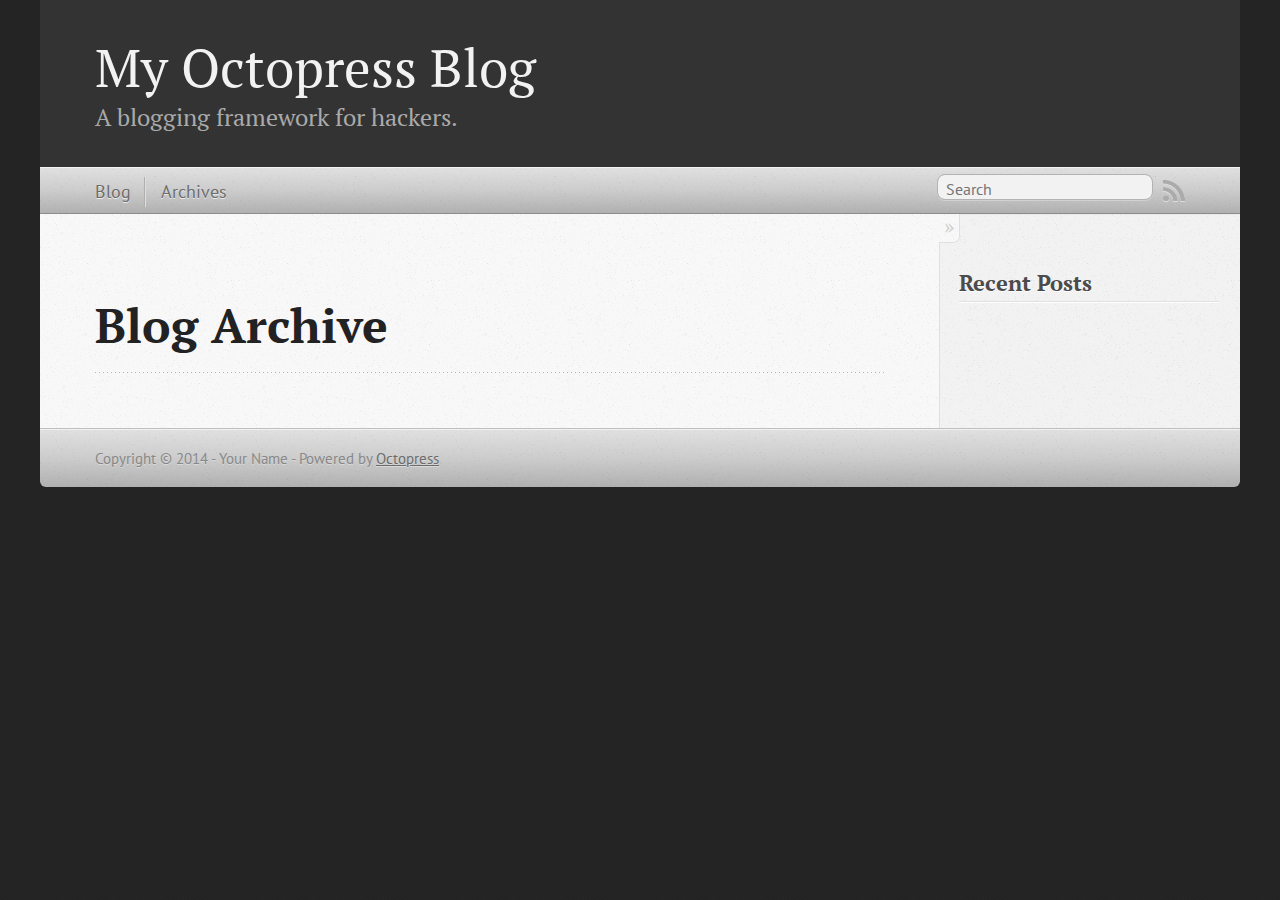
==== blog/archives/index.html @ 96b246b9 "Site updated at 2014-07-24 08:34:52 UTC" ====
<!DOCTYPE html>
<!--[if IEMobile 7 ]><html class="no-js iem7"><![endif]-->
<!--[if lt IE 9]><html class="no-js lte-ie8"><![endif]-->
<!--[if (gt IE 8)|(gt IEMobile 7)|!(IEMobile)|!(IE)]><!--><html class="no-js" lang="en"><!--<![endif]-->
<head>
  <meta charset="utf-8">
  <title>Blog Archive - My Octopress Blog</title>
  <meta name="author" content="Your Name">

  
  <meta name="description" content=" Blog Archive Recent Posts ">
  

  <!-- http://t.co/dKP3o1e -->
  <meta name="HandheldFriendly" content="True">
  <meta name="MobileOptimized" content="320">
  <meta name="viewport" content="width=device-width, initial-scale=1">

  
  <link rel="canonical" href="http://mao.github.io/blog/archives">
  <link href="/favicon.png" rel="icon">
  <link href="/stylesheets/screen.css" media="screen, projection" rel="stylesheet" type="text/css">
  <link href="/atom.xml" rel="alternate" title="My Octopress Blog" type="application/atom+xml">
  <script src="/javascripts/modernizr-2.0.js"></script>
  <script src="//ajax.googleapis.com/ajax/libs/jquery/1.9.1/jquery.min.js"></script>
  <script>!window.jQuery && document.write(unescape('%3Cscript src="./javascripts/libs/jquery.min.js"%3E%3C/script%3E'))</script>
  <script src="/javascripts/octopress.js" type="text/javascript"></script>
  <!--Fonts from Google"s Web font directory at http://google.com/webfonts -->
<link href="//fonts.googleapis.com/css?family=PT+Serif:regular,italic,bold,bolditalic" rel="stylesheet" type="text/css">
<link href="//fonts.googleapis.com/css?family=PT+Sans:regular,italic,bold,bolditalic" rel="stylesheet" type="text/css">

  

</head>

<body   >
  <header role="banner"><hgroup>
  <h1><a href="/">My Octopress Blog</a></h1>
  
    <h2>A blogging framework for hackers.</h2>
  
</hgroup>

</header>
  <nav role="navigation"><ul class="subscription" data-subscription="rss">
  <li><a href="/atom.xml" rel="subscribe-rss" title="subscribe via RSS">RSS</a></li>
  
</ul>
  
<form action="https://www.google.com/search" method="get">
  <fieldset role="search">
    <input type="hidden" name="q" value="site:mao.github.io" />
    <input class="search" type="text" name="q" results="0" placeholder="Search"/>
  </fieldset>
</form>
  
<ul class="main-navigation">
  <li><a href="/">Blog</a></li>
  <li><a href="/blog/archives">Archives</a></li>
</ul>

</nav>
  <div id="main">
    <div id="content">
      <div>
<article role="article">
  
  <header>
    <h1 class="entry-title">Blog Archive</h1>
    
  </header>
  
  <div id="blog-archives">

</div>

  
</article>

</div>

<aside class="sidebar">
  
    <section>
  <h1>Recent Posts</h1>
  <ul id="recent_posts">
    
  </ul>
</section>





  
</aside>


    </div>
  </div>
  <footer role="contentinfo"><p>
  Copyright &copy; 2014 - Your Name -
  <span class="credit">Powered by <a href="http://octopress.org">Octopress</a></span>
</p>

</footer>
  







  <script type="text/javascript">
    (function(){
      var twitterWidgets = document.createElement('script');
      twitterWidgets.type = 'text/javascript';
      twitterWidgets.async = true;
      twitterWidgets.src = '//platform.twitter.com/widgets.js';
      document.getElementsByTagName('head')[0].appendChild(twitterWidgets);
    })();
  </script>





</body>
</html>
---- stylesheets/screen.css ----
html,body,div,span,applet,object,iframe,h1,h2,h3,h4,h5,h6,p,blockquote,pre,a,abbr,acronym,address,big,cite,code,del,dfn,em,img,ins,kbd,q,s,samp,small,strike,strong,sub,sup,tt,var,b,u,i,center,dl,dt,dd,ol,ul,li,fieldset,form,label,legend,table,caption,tbody,tfoot,thead,tr,th,td,article,aside,canvas,details,embed,figure,figcaption,footer,header,hgroup,menu,nav,output,ruby,section,summary,time,mark,audio,video{margin:0;padding:0;border:0;font:inherit;font-size:100%;vertical-align:baseline}html{line-height:1}ol,ul{list-style:none}table{border-collapse:collapse;border-spacing:0}caption,th,td{text-align:left;font-weight:normal;vertical-align:middle}q,blockquote{quotes:none}q:before,q:after,blockquote:before,blockquote:after{content:"";content:none}a img{border:none}article,aside,details,figcaption,figure,footer,header,hgroup,menu,nav,section,summary{display:block}a{color:#1863a1}a:visited{color:#751590}a:focus{color:#0181eb}a:hover{color:#0181eb}a:active{color:#01579f}aside.sidebar a{color:#222}aside.sidebar a:focus{color:#0181eb}aside.sidebar a:hover{color:#0181eb}aside.sidebar a:active{color:#01579f}a{-webkit-transition:color 0.3s;-moz-transition:color 0.3s;-o-transition:color 0.3s;transition:color 0.3s}html{background:#252525 url('/images/line-tile.png?1406190757') top left}body>div{background:#f2f2f2 url('/images/noise.png?1406190757') top left;border-bottom:1px solid #bfbfbf}body>div>div{background:#f8f8f8 url('/images/noise.png?1406190757') top left;border-right:1px solid #e0e0e0}.heading,body>header h1,h1,h2,h3,h4,h5,h6{font-family:"PT Serif","Georgia","Helvetica Neue",Arial,sans-serif}.sans,body>header h2,article header p.meta,article>footer,#content .blog-index footer,html .gist .gist-file .gist-meta,#blog-archives a.category,#blog-archives time,aside.sidebar section,body>footer{font-family:"PT Sans","Helvetica Neue",Arial,sans-serif}.serif,body,#content .blog-index a[rel=full-article]{font-family:"PT Serif",Georgia,Times,"Times New Roman",serif}.mono,pre,code,tt,p code,li code{font-family:Menlo,Monaco,"Andale Mono","lucida console","Courier New",monospace}body>header h1{font-size:2.2em;font-family:"PT Serif","Georgia","Helvetica Neue",Arial,sans-serif;font-weight:normal;line-height:1.2em;margin-bottom:0.6667em}body>header h2{font-family:"PT Serif","Georgia","Helvetica Neue",Arial,sans-serif}body{line-height:1.5em;color:#222}h1{font-size:2.2em;line-height:1.2em}@media only screen and (min-width: 992px){body{font-size:1.15em}h1{font-size:2.6em;line-height:1.2em}}h1,h2,h3,h4,h5,h6{text-rendering:optimizelegibility;margin-bottom:1em;font-weight:bold}h2,section h1{font-size:1.5em}h3,section h2,section section h1{font-size:1.3em}h4,section h3,section section h2,section section section h1{font-size:1em}h5,section h4,section section h3{font-size:.9em}h6,section h5,section section h4,section section section h3{font-size:.8em}p,article blockquote,ul,ol{margin-bottom:1.5em}ul{list-style-type:disc}ul ul{list-style-type:circle;margin-bottom:0px}ul ul ul{list-style-type:square;margin-bottom:0px}ol{list-style-type:decimal}ol ol{list-style-type:lower-alpha;margin-bottom:0px}ol ol ol{list-style-type:lower-roman;margin-bottom:0px}ul,ul ul,ul ol,ol,ol ul,ol ol{margin-left:1.3em}ul ul,ul ol,ol ul,ol ol{margin-bottom:0em}strong{font-weight:bold}em{font-style:italic}sup,sub{font-size:0.75em;position:relative;display:inline-block;padding:0 .2em;line-height:.8em}sup{top:-.5em}sub{bottom:-.5em}a[rev='footnote']{font-size:.75em;padding:0 .3em;line-height:1}q{font-style:italic}q:before{content:"\201C"}q:after{content:"\201D"}em,dfn{font-style:italic}strong,dfn{font-weight:bold}del,s{text-decoration:line-through}abbr,acronym{border-bottom:1px dotted;cursor:help}hr{margin-bottom:0.2em}small{font-size:.8em}big{font-size:1.2em}article blockquote{font-style:italic;position:relative;font-size:1.2em;line-height:1.5em;padding-left:1em;border-left:4px solid rgba(170,170,170,0.5)}article blockquote cite{font-style:italic}article blockquote cite a{color:#aaa !important;word-wrap:break-word}article blockquote cite:before{content:'\2014';padding-right:.3em;padding-left:.3em;color:#aaa}@media only screen and (min-width: 992px){article blockquote{padding-left:1.5em;border-left-width:4px}}.pullquote-right:before,.pullquote-left:before{padding:0;border:none;content:attr(data-pullquote);float:right;width:45%;margin:.5em 0 1em 1.5em;position:relative;top:7px;font-size:1.4em;line-height:1.45em}.pullquote-left:before{float:left;margin:.5em 1.5em 1em 0}.force-wrap,article a,aside.sidebar a{white-space:-moz-pre-wrap;white-space:-pre-wrap;white-space:-o-pre-wrap;white-space:pre-wrap;word-wrap:break-word}.group,body>header,body>nav,body>footer,body #content>article,body #content>div>article,body #content>div>section,body div.pagination,aside.sidebar,#main,#content,.sidebar{*zoom:1}.group:after,body>header:after,body>nav:after,body>footer:after,body #content>article:after,body #content>div>section:after,body div.pagination:after,#main:after,#content:after,.sidebar:after{content:"";display:table;clear:both}body{-webkit-text-size-adjust:none;max-width:1200px;position:relative;margin:0 auto}body>header,body>nav,body>footer,body #content>article,body #content>div>article,body #content>div>section{padding-left:18px;padding-right:18px}@media only screen and (min-width: 480px){body>header,body>nav,body>footer,body #content>article,body #content>div>article,body #content>div>section{padding-left:25px;padding-right:25px}}@media only screen and (min-width: 768px){body>header,body>nav,body>footer,body #content>article,body #content>div>article,body #content>div>section{padding-left:35px;padding-right:35px}}@media only screen and (min-width: 992px){body>header,body>nav,body>footer,body #content>article,body #content>div>article,body #content>div>section{padding-left:55px;padding-right:55px}}body div.pagination{margin-left:18px;margin-right:18px}@media only screen and (min-width: 480px){body div.pagination{margin-left:25px;margin-right:25px}}@media only screen and (min-width: 768px){body div.pagination{margin-left:35px;margin-right:35px}}@media only screen and (min-width: 992px){body div.pagination{margin-left:55px;margin-right:55px}}body>header{font-size:1em;padding-top:1.5em;padding-bottom:1.5em}#content{overflow:hidden}#content>div,#content>article{width:100%}aside.sidebar{float:none;padding:0 18px 1px;background-color:#f7f7f7;border-top:1px solid #e0e0e0}.flex-content,article img,article video,article .flash-video,aside.sidebar img{max-width:100%;height:auto}.basic-alignment.left,article img.left,article video.left,article .left.flash-video,aside.sidebar img.left{float:left;margin-right:1.5em}.basic-alignment.right,article img.right,article video.right,article .right.flash-video,aside.sidebar img.right{float:right;margin-left:1.5em}.basic-alignment.center,article img.center,article video.center,article .center.flash-video,aside.sidebar img.center{display:block;margin:0 auto 1.5em}.basic-alignment.left,article img.left,article video.left,article .left.flash-video,aside.sidebar img.left,.basic-alignment.right,article img.right,article video.right,article .right.flash-video,aside.sidebar img.right{margin-bottom:.8em}.toggle-sidebar,.no-sidebar .toggle-sidebar{display:none}@media only screen and (min-width: 750px){body.sidebar-footer aside.sidebar{float:none;width:auto;clear:left;margin:0;padding:0 35px 1px;background-color:#f7f7f7;border-top:1px solid #eaeaea}body.sidebar-footer aside.sidebar section.odd,body.sidebar-footer aside.sidebar section.even{float:left;width:48%}body.sidebar-footer aside.sidebar section.odd{margin-left:0}body.sidebar-footer aside.sidebar section.even{margin-left:4%}body.sidebar-footer aside.sidebar.thirds section{width:30%;margin-left:5%}body.sidebar-footer aside.sidebar.thirds section.first{margin-left:0;clear:both}}body.sidebar-footer #content{margin-right:0px}body.sidebar-footer .toggle-sidebar{display:none}@media only screen and (min-width: 550px){body>header{font-size:1em}}@media only screen and (min-width: 750px){aside.sidebar{float:none;width:auto;clear:left;margin:0;padding:0 35px 1px;background-color:#f7f7f7;border-top:1px solid #eaeaea}aside.sidebar section.odd,aside.sidebar section.even{float:left;width:48%}aside.sidebar section.odd{margin-left:0}aside.sidebar section.even{margin-left:4%}aside.sidebar.thirds section{width:30%;margin-left:5%}aside.sidebar.thirds section.first{margin-left:0;clear:both}}@media only screen and (min-width: 768px){body{-webkit-text-size-adjust:auto}body>header{font-size:1.2em}#main{padding:0;margin:0 auto}#content{overflow:visible;margin-right:240px;position:relative}.no-sidebar #content{margin-right:0;border-right:0}.collapse-sidebar #content{margin-right:20px}#content>div,#content>article{padding-top:17.5px;padding-bottom:17.5px;float:left}aside.sidebar{width:210px;padding:0 15px 15px;background:none;clear:none;float:left;margin:0 -100% 0 0}aside.sidebar section{width:auto;margin-left:0}aside.sidebar section.odd,aside.sidebar section.even{float:none;width:auto;margin-left:0}.collapse-sidebar aside.sidebar{float:none;width:auto;clear:left;margin:0;padding:0 35px 1px;background-color:#f7f7f7;border-top:1px solid #eaeaea}.collapse-sidebar aside.sidebar section.odd,.collapse-sidebar aside.sidebar section.even{float:left;width:48%}.collapse-sidebar aside.sidebar section.odd{margin-left:0}.collapse-sidebar aside.sidebar section.even{margin-left:4%}.collapse-sidebar aside.sidebar.thirds section{width:30%;margin-left:5%}.collapse-sidebar aside.sidebar.thirds section.first{margin-left:0;clear:both}}@media only screen and (min-width: 992px){body>header{font-size:1.3em}#content{margin-right:300px}#content>div,#content>article{padding-top:27.5px;padding-bottom:27.5px}aside.sidebar{width:260px;padding:1.2em 20px 20px}.collapse-sidebar aside.sidebar{padding-left:55px;padding-right:55px}}@media only screen and (min-width: 768px){ul,ol{margin-left:0}}body>header{background:#333}body>header h1{display:inline-block;margin:0}body>header h1 a,body>header h1 a:visited,body>header h1 a:hover{color:#f2f2f2;text-decoration:none}body>header h2{margin:.2em 0 0;font-size:1em;color:#aaa;font-weight:normal}body>nav{position:relative;background-color:#ccc;background:url('/images/noise.png?1406190757'),-webkit-gradient(linear, 50% 0%, 50% 100%, color-stop(0%, #e0e0e0), color-stop(50%, #cccccc), color-stop(100%, #b0b0b0));background:url('/images/noise.png?1406190757'),-webkit-linear-gradient(#e0e0e0,#cccccc,#b0b0b0);background:url('/images/noise.png?1406190757'),-moz-linear-gradient(#e0e0e0,#cccccc,#b0b0b0);background:url('/images/noise.png?1406190757'),-o-linear-gradient(#e0e0e0,#cccccc,#b0b0b0);background:url('/images/noise.png?1406190757'),linear-gradient(#e0e0e0,#cccccc,#b0b0b0);border-top:1px solid #f2f2f2;border-bottom:1px solid #8c8c8c;padding-top:.35em;padding-bottom:.35em}body>nav form{-webkit-background-clip:padding;-moz-background-clip:padding;background-clip:padding-box;margin:0;padding:0}body>nav form .search{padding:.3em .5em 0;font-size:.85em;font-family:"PT Sans","Helvetica Neue",Arial,sans-serif;line-height:1.1em;width:95%;-webkit-border-radius:0.5em;-moz-border-radius:0.5em;-ms-border-radius:0.5em;-o-border-radius:0.5em;border-radius:0.5em;-webkit-background-clip:padding;-moz-background-clip:padding;background-clip:padding-box;-webkit-box-shadow:#d1d1d1 0 1px;-moz-box-shadow:#d1d1d1 0 1px;box-shadow:#d1d1d1 0 1px;background-color:#f2f2f2;border:1px solid #b3b3b3;color:#888}body>nav form .search:focus{color:#444;border-color:#80b1df;-webkit-box-shadow:#80b1df 0 0 4px,#80b1df 0 0 3px inset;-moz-box-shadow:#80b1df 0 0 4px,#80b1df 0 0 3px inset;box-shadow:#80b1df 0 0 4px,#80b1df 0 0 3px inset;background-color:#fff;outline:none}body>nav fieldset[role=search]{float:right;width:48%}body>nav fieldset.mobile-nav{float:left;width:48%}body>nav fieldset.mobile-nav select{width:100%;font-size:.8em;border:1px solid #888}body>nav ul{display:none}@media only screen and (min-width: 550px){body>nav{font-size:.9em}body>nav ul{margin:0;padding:0;border:0;overflow:hidden;*zoom:1;float:left;display:block;padding-top:.15em}body>nav ul li{list-style-image:none;list-style-type:none;margin-left:0;white-space:nowrap;display:inline;float:left;padding-left:0;padding-right:0}body>nav ul li:first-child,body>nav ul li.first{padding-left:0}body>nav ul li:last-child{padding-right:0}body>nav ul li.last{padding-right:0}body>nav ul.subscription{margin-left:.8em;float:right}body>nav ul.subscription li:last-child a{padding-right:0}body>nav ul li{margin:0}body>nav a{color:#6b6b6b;font-family:"PT Sans","Helvetica Neue",Arial,sans-serif;text-shadow:#ebebeb 0 1px;float:left;text-decoration:none;font-size:1.1em;padding:.1em 0;line-height:1.5em}body>nav a:visited{color:#6b6b6b}body>nav a:hover{color:#2b2b2b}body>nav li+li{border-left:1px solid #b0b0b0;margin-left:.8em}body>nav li+li a{padding-left:.8em;border-left:1px solid #dedede}body>nav form{float:right;text-align:left;padding-left:.8em;width:175px}body>nav form .search{width:93%;font-size:.95em;line-height:1.2em}body>nav ul[data-subscription$=email]+form{width:97px}body>nav ul[data-subscription$=email]+form .search{width:91%}body>nav fieldset.mobile-nav{display:none}body>nav fieldset[role=search]{width:99%}}@media only screen and (min-width: 992px){body>nav form{width:215px}body>nav ul[data-subscription$=email]+form{width:147px}}.no-placeholder body>nav .search{background:#f2f2f2 url('/images/search.png?1406190757') 0.3em 0.25em no-repeat;text-indent:1.3em}@media only screen and (min-width: 550px){.maskImage body>nav ul[data-subscription$=email]+form{width:123px}}@media only screen and (min-width: 992px){.maskImage body>nav ul[data-subscription$=email]+form{width:173px}}.maskImage ul.subscription{position:relative;top:.2em}.maskImage ul.subscription li,.maskImage ul.subscription a{border:0;padding:0}.maskImage a[rel=subscribe-rss]{position:relative;top:0px;text-indent:-999999em;background-color:#dedede;border:0;padding:0}.maskImage a[rel=subscribe-rss],.maskImage a[rel=subscribe-rss]:after{-webkit-mask-image:url('/images/rss.png?1406190757');-moz-mask-image:url('/images/rss.png?1406190757');-ms-mask-image:url('/images/rss.png?1406190757');-o-mask-image:url('/images/rss.png?1406190757');mask-image:url('/images/rss.png?1406190757');-webkit-mask-repeat:no-repeat;-moz-mask-repeat:no-repeat;-ms-mask-repeat:no-repeat;-o-mask-repeat:no-repeat;mask-repeat:no-repeat;width:22px;height:22px}.maskImage a[rel=subscribe-rss]:after{content:"";position:absolute;top:-1px;left:0;background-color:#ababab}.maskImage a[rel=subscribe-rss]:hover:after{background-color:#9e9e9e}.maskImage a[rel=subscribe-email]{position:relative;top:0px;text-indent:-999999em;background-color:#dedede;border:0;padding:0}.maskImage a[rel=subscribe-email],.maskImage a[rel=subscribe-email]:after{-webkit-mask-image:url('/images/email.png?1406190757');-moz-mask-image:url('/images/email.png?1406190757');-ms-mask-image:url('/images/email.png?1406190757');-o-mask-image:url('/images/email.png?1406190757');mask-image:url('/images/email.png?1406190757');-webkit-mask-repeat:no-repeat;-moz-mask-repeat:no-repeat;-ms-mask-repeat:no-repeat;-o-mask-repeat:no-repeat;mask-repeat:no-repeat;width:28px;height:22px}.maskImage a[rel=subscribe-email]:after{content:"";position:absolute;top:-1px;left:0;background-color:#ababab}.maskImage a[rel=subscribe-email]:hover:after{background-color:#9e9e9e}article{padding-top:1em}article header{position:relative;padding-top:2em;padding-bottom:1em;margin-bottom:1em;background:url('[data-uri]') bottom left repeat-x}article header h1{margin:0}article header h1 a{text-decoration:none}article header h1 a:hover{text-decoration:underline}article header p{font-size:.9em;color:#aaa;margin:0}article header p.meta{text-transform:uppercase;position:absolute;top:0}@media only screen and (min-width: 768px){article header{margin-bottom:1.5em;padding-bottom:1em;background:url('[data-uri]') bottom left repeat-x}}article h2{padding-top:0.8em;background:url('[data-uri]') top left repeat-x}.entry-content article h2:first-child,article header+h2{padding-top:0}article h2:first-child,article header+h2{background:none}article .feature{padding-top:.5em;margin-bottom:1em;padding-bottom:1em;background:url('[data-uri]') bottom left repeat-x;font-size:2.0em;font-style:italic;line-height:1.3em}article img,article video,article .flash-video{-webkit-border-radius:0.3em;-moz-border-radius:0.3em;-ms-border-radius:0.3em;-o-border-radius:0.3em;border-radius:0.3em;-webkit-box-shadow:rgba(0,0,0,0.15) 0 1px 4px;-moz-box-shadow:rgba(0,0,0,0.15) 0 1px 4px;box-shadow:rgba(0,0,0,0.15) 0 1px 4px;-webkit-box-sizing:border-box;-moz-box-sizing:border-box;box-sizing:border-box;border:#fff 0.5em solid}article video,article .flash-video{margin:0 auto 1.5em}article video{display:block;width:100%}article .flash-video>div{position:relative;display:block;padding-bottom:56.25%;padding-top:1px;height:0;overflow:hidden}article .flash-video>div iframe,article .flash-video>div object,article .flash-video>div embed{position:absolute;top:0;left:0;width:100%;height:100%}article>footer{padding-bottom:2.5em;margin-top:2em}article>footer p.meta{margin-bottom:.8em;font-size:.85em;clear:both;overflow:hidden}.blog-index article+article{background:url('[data-uri]') top left repeat-x}#content .blog-index{padding-top:0;padding-bottom:0}#content .blog-index article{padding-top:2em}#content .blog-index article header{background:none;padding-bottom:0}#content .blog-index article h1{font-size:2.2em}#content .blog-index article h1 a{color:inherit}#content .blog-index article h1 a:hover{color:#0181eb}#content .blog-index a[rel=full-article]{background:#ebebeb;display:inline-block;padding:.4em .8em;margin-right:.5em;text-decoration:none;color:#666;-webkit-transition:background-color 0.5s;-moz-transition:background-color 0.5s;-o-transition:background-color 0.5s;transition:background-color 0.5s}#content .blog-index a[rel=full-article]:hover{background:#0181eb;text-shadow:none;color:#f8f8f8}#content .blog-index footer{margin-top:1em}.separator,article>footer .byline+time:before,article>footer time+time:before,article>footer .comments:before,article>footer .byline ~ .categories:before{content:"\2022 ";padding:0 .4em 0 .2em;display:inline-block}#content div.pagination{text-align:center;font-size:.95em;position:relative;background:url('[data-uri]') top left repeat-x;padding-top:1.5em;padding-bottom:1.5em}#content div.pagination a{text-decoration:none;color:#aaa}#content div.pagination a.prev{position:absolute;left:0}#content div.pagination a.next{position:absolute;right:0}#content div.pagination a:hover{color:#0181eb}#content div.pagination a[href*=archive]:before,#content div.pagination a[href*=archive]:after{content:'\2014';padding:0 .3em}p.meta+.sharing{padding-top:1em;padding-left:0;background:url('[data-uri]') top left repeat-x}#fb-root{display:none}.highlight,html .gist .gist-file .gist-syntax .gist-highlight{border:1px solid #05232b !important}.highlight table td.code,html .gist .gist-file .gist-syntax .gist-highlight table td.code{width:100%}.highlight .line-numbers,html .gist .gist-file .gist-syntax .highlight .line_numbers{text-align:right;font-size:13px;line-height:1.45em;background:#073642 url('/images/noise.png?1406190757') top left !important;border-right:1px solid #00232c !important;-webkit-box-shadow:#083e4b -1px 0 inset;-moz-box-shadow:#083e4b -1px 0 inset;box-shadow:#083e4b -1px 0 inset;text-shadow:#021014 0 -1px;padding:.8em !important;-webkit-border-radius:0;-moz-border-radius:0;-ms-border-radius:0;-o-border-radius:0;border-radius:0}.highlight .line-numbers span,html .gist .gist-file .gist-syntax .highlight .line_numbers span{color:#586e75 !important}figure.code,.gist-file,pre{-webkit-box-shadow:rgba(0,0,0,0.06) 0 0 10px;-moz-box-shadow:rgba(0,0,0,0.06) 0 0 10px;box-shadow:rgba(0,0,0,0.06) 0 0 10px}figure.code .highlight pre,.gist-file .highlight pre,pre .highlight pre{-webkit-box-shadow:none;-moz-box-shadow:none;box-shadow:none}.gist .highlight *::-moz-selection,figure.code .highlight *::-moz-selection{background:#386774;color:inherit;text-shadow:#002b36 0 1px}.gist .highlight *::-webkit-selection,figure.code .highlight *::-webkit-selection{background:#386774;color:inherit;text-shadow:#002b36 0 1px}.gist .highlight *::selection,figure.code .highlight *::selection{background:#386774;color:inherit;text-shadow:#002b36 0 1px}html .gist .gist-file{margin-bottom:1.8em;position:relative;border:none;padding-top:26px !important}html .gist .gist-file .highlight{margin-bottom:0}html .gist .gist-file .gist-syntax{border-bottom:0 !important;background:none !important}html .gist .gist-file .gist-syntax .gist-highlight{background:#002b36 !important}html .gist .gist-file .gist-syntax .highlight pre{padding:0}html .gist .gist-file .gist-meta{padding:.6em 0.8em;border:1px solid #083e4b !important;color:#586e75;font-size:.7em !important;background:#073642 url('/images/noise.png?1406190757') top left;line-height:1.5em}html .gist .gist-file .gist-meta a{color:#75878b !important;text-decoration:none}html .gist .gist-file .gist-meta a:hover{text-decoration:underline}html .gist .gist-file .gist-meta a:hover{color:#93a1a1 !important}html .gist .gist-file .gist-meta a[href*='#file']{position:absolute;top:0;left:0;right:-10px;color:#474747 !important}html .gist .gist-file .gist-meta a[href*='#file']:hover{color:#1863a1 !important}html .gist .gist-file .gist-meta a[href*=raw]{top:.4em}pre{background:#002b36 url('/images/noise.png?1406190757') top left;-webkit-border-radius:0.4em;-moz-border-radius:0.4em;-ms-border-radius:0.4em;-o-border-radius:0.4em;border-radius:0.4em;border:1px solid #05232b;line-height:1.45em;font-size:13px;margin-bottom:2.1em;padding:.8em 1em;color:#93a1a1;overflow:auto}h3.filename+pre{-moz-border-radius-topleft:0px;-webkit-border-top-left-radius:0px;border-top-left-radius:0px;-moz-border-radius-topright:0px;-webkit-border-top-right-radius:0px;border-top-right-radius:0px}p code,li code{display:inline-block;white-space:no-wrap;background:#fff;font-size:.8em;line-height:1.5em;color:#555;border:1px solid #ddd;-webkit-border-radius:0.4em;-moz-border-radius:0.4em;-ms-border-radius:0.4em;-o-border-radius:0.4em;border-radius:0.4em;padding:0 .3em;margin:-1px 0}p pre code,li pre code{font-size:1em !important;background:none;border:none}.pre-code,html .gist .gist-file .gist-syntax .highlight pre,.highlight code{font-family:Menlo,Monaco,"Andale Mono","lucida console","Courier New",monospace !important;overflow:scroll;overflow-y:hidden;display:block;padding:.8em;overflow-x:auto;line-height:1.45em;background:#002b36 url('/images/noise.png?1406190757') top left !important;color:#93a1a1 !important}.pre-code span,html .gist .gist-file .gist-syntax .highlight pre span,.highlight code span{color:#93a1a1 !important}.pre-code span,html .gist .gist-file .gist-syntax .highlight pre span,.highlight code span{font-style:normal !important;font-weight:normal !important}.pre-code .c,html .gist .gist-file .gist-syntax .highlight pre .c,.highlight code .c{color:#586e75 !important;font-style:italic !important}.pre-code .cm,html .gist .gist-file .gist-syntax .highlight pre .cm,.highlight code .cm{color:#586e75 !important;font-style:italic !important}.pre-code .cp,html .gist .gist-file .gist-syntax .highlight pre .cp,.highlight code .cp{color:#586e75 !important;font-style:italic !important}.pre-code .c1,html .gist .gist-file .gist-syntax .highlight pre .c1,.highlight code .c1{color:#586e75 !important;font-style:italic !important}.pre-code .cs,html .gist .gist-file .gist-syntax .highlight pre .cs,.highlight code .cs{color:#586e75 !important;font-weight:bold !important;font-style:italic !important}.pre-code .err,html .gist .gist-file .gist-syntax .highlight pre .err,.highlight code .err{color:#dc322f !important;background:none !important}.pre-code .k,html .gist .gist-file .gist-syntax .highlight pre .k,.highlight code .k{color:#cb4b16 !important}.pre-code .o,html .gist .gist-file .gist-syntax .highlight pre .o,.highlight code .o{color:#93a1a1 !important;font-weight:bold !important}.pre-code .p,html .gist .gist-file .gist-syntax .highlight pre .p,.highlight code .p{color:#93a1a1 !important}.pre-code .ow,html .gist .gist-file .gist-syntax .highlight pre .ow,.highlight code .ow{color:#2aa198 !important;font-weight:bold !important}.pre-code .gd,html .gist .gist-file .gist-syntax .highlight pre .gd,.highlight code .gd{color:#93a1a1 !important;background-color:#372c34 !important;display:inline-block}.pre-code .gd .x,html .gist .gist-file .gist-syntax .highlight pre .gd .x,.highlight code .gd .x{color:#93a1a1 !important;background-color:#4d2d33 !important;display:inline-block}.pre-code .ge,html .gist .gist-file .gist-syntax .highlight pre .ge,.highlight code .ge{color:#93a1a1 !important;font-style:italic !important}.pre-code .gh,html .gist .gist-file .gist-syntax .highlight pre .gh,.highlight code .gh{color:#586e75 !important}.pre-code .gi,html .gist .gist-file .gist-syntax .highlight pre .gi,.highlight code .gi{color:#93a1a1 !important;background-color:#1a412b !important;display:inline-block}.pre-code .gi .x,html .gist .gist-file .gist-syntax .highlight pre .gi .x,.highlight code .gi .x{color:#93a1a1 !important;background-color:#355720 !important;display:inline-block}.pre-code .gs,html .gist .gist-file .gist-syntax .highlight pre .gs,.highlight code .gs{color:#93a1a1 !important;font-weight:bold !important}.pre-code .gu,html .gist .gist-file .gist-syntax .highlight pre .gu,.highlight code .gu{color:#6c71c4 !important}.pre-code .kc,html .gist .gist-file .gist-syntax .highlight pre .kc,.highlight code .kc{color:#859900 !important;font-weight:bold !important}.pre-code .kd,html .gist .gist-file .gist-syntax .highlight pre .kd,.highlight code .kd{color:#268bd2 !important}.pre-code .kp,html .gist .gist-file .gist-syntax .highlight pre .kp,.highlight code .kp{color:#cb4b16 !important;font-weight:bold !important}.pre-code .kr,html .gist .gist-file .gist-syntax .highlight pre .kr,.highlight code .kr{color:#d33682 !important;font-weight:bold !important}.pre-code .kt,html .gist .gist-file .gist-syntax .highlight pre .kt,.highlight code .kt{color:#2aa198 !important}.pre-code .n,html .gist .gist-file .gist-syntax .highlight pre .n,.highlight code .n{color:#268bd2 !important}.pre-code .na,html .gist .gist-file .gist-syntax .highlight pre .na,.highlight code .na{color:#268bd2 !important}.pre-code .nb,html .gist .gist-file .gist-syntax .highlight pre .nb,.highlight code .nb{color:#859900 !important}.pre-code .nc,html .gist .gist-file .gist-syntax .highlight pre .nc,.highlight code .nc{color:#d33682 !important}.pre-code .no,html .gist .gist-file .gist-syntax .highlight pre .no,.highlight code .no{color:#b58900 !important}.pre-code .nl,html .gist .gist-file .gist-syntax .highlight pre .nl,.highlight code .nl{color:#859900 !important}.pre-code .ne,html .gist .gist-file .gist-syntax .highlight pre .ne,.highlight code .ne{color:#268bd2 !important;font-weight:bold !important}.pre-code .nf,html .gist .gist-file .gist-syntax .highlight pre .nf,.highlight code .nf{color:#268bd2 !important;font-weight:bold !important}.pre-code .nn,html .gist .gist-file .gist-syntax .highlight pre .nn,.highlight code .nn{color:#b58900 !important}.pre-code .nt,html .gist .gist-file .gist-syntax .highlight pre .nt,.highlight code .nt{color:#268bd2 !important;font-weight:bold !important}.pre-code .nx,html .gist .gist-file .gist-syntax .highlight pre .nx,.highlight code .nx{color:#b58900 !important}.pre-code .vg,html .gist .gist-file .gist-syntax .highlight pre .vg,.highlight code .vg{color:#268bd2 !important}.pre-code .vi,html .gist .gist-file .gist-syntax .highlight pre .vi,.highlight code .vi{color:#268bd2 !important}.pre-code .nv,html .gist .gist-file .gist-syntax .highlight pre .nv,.highlight code .nv{color:#268bd2 !important}.pre-code .mf,html .gist .gist-file .gist-syntax .highlight pre .mf,.highlight code .mf{color:#2aa198 !important}.pre-code .m,html .gist .gist-file .gist-syntax .highlight pre .m,.highlight code .m{color:#2aa198 !important}.pre-code .mh,html .gist .gist-file .gist-syntax .highlight pre .mh,.highlight code .mh{color:#2aa198 !important}.pre-code .mi,html .gist .gist-file .gist-syntax .highlight pre .mi,.highlight code .mi{color:#2aa198 !important}.pre-code .s,html .gist .gist-file .gist-syntax .highlight pre .s,.highlight code .s{color:#2aa198 !important}.pre-code .sd,html .gist .gist-file .gist-syntax .highlight pre .sd,.highlight code .sd{color:#2aa198 !important}.pre-code .s2,html .gist .gist-file .gist-syntax .highlight pre .s2,.highlight code .s2{color:#2aa198 !important}.pre-code .se,html .gist .gist-file .gist-syntax .highlight pre .se,.highlight code .se{color:#dc322f !important}.pre-code .si,html .gist .gist-file .gist-syntax .highlight pre .si,.highlight code .si{color:#268bd2 !important}.pre-code .sr,html .gist .gist-file .gist-syntax .highlight pre .sr,.highlight code .sr{color:#2aa198 !important}.pre-code .s1,html .gist .gist-file .gist-syntax .highlight pre .s1,.highlight code .s1{color:#2aa198 !important}.pre-code div .gd,html .gist .gist-file .gist-syntax .highlight pre div .gd,.highlight code div .gd,.pre-code div .gd .x,html .gist .gist-file .gist-syntax .highlight pre div .gd .x,.highlight code div .gd .x,.pre-code div .gi,html .gist .gist-file .gist-syntax .highlight pre div .gi,.highlight code div .gi,.pre-code div .gi .x,html .gist .gist-file .gist-syntax .highlight pre div .gi .x,.highlight code div .gi .x{display:inline-block;width:100%}.highlight,.gist-highlight{margin-bottom:1.8em;background:#002b36;overflow-y:hidden;overflow-x:auto}.highlight pre,.gist-highlight pre{background:none;-webkit-border-radius:0px;-moz-border-radius:0px;-ms-border-radius:0px;-o-border-radius:0px;border-radius:0px;border:none;padding:0;margin-bottom:0}pre::-webkit-scrollbar,.highlight::-webkit-scrollbar,.gist-highlight::-webkit-scrollbar{height:.5em;background:rgba(255,255,255,0.15)}pre::-webkit-scrollbar-thumb:horizontal,.highlight::-webkit-scrollbar-thumb:horizontal,.gist-highlight::-webkit-scrollbar-thumb:horizontal{background:rgba(255,255,255,0.2);-webkit-border-radius:4px;border-radius:4px}.highlight code{background:#000}figure.code{background:none;padding:0;border:0;margin-bottom:1.5em}figure.code pre{margin-bottom:0}figure.code figcaption{position:relative}figure.code .highlight{margin-bottom:0}.code-title,html .gist .gist-file .gist-meta a[href*='#file'],h3.filename,figure.code figcaption{text-align:center;font-size:13px;line-height:2em;text-shadow:#cbcccc 0 1px 0;color:#474747;font-weight:normal;margin-bottom:0;-moz-border-radius-topleft:5px;-webkit-border-top-left-radius:5px;border-top-left-radius:5px;-moz-border-radius-topright:5px;-webkit-border-top-right-radius:5px;border-top-right-radius:5px;font-family:"Helvetica Neue", Arial, "Lucida Grande", "Lucida Sans Unicode", Lucida, sans-serif;background:#aaa url('/images/code_bg.png?1406190757') top repeat-x;border:1px solid #565656;border-top-color:#cbcbcb;border-left-color:#a5a5a5;border-right-color:#a5a5a5;border-bottom:0}.download-source,html .gist .gist-file .gist-meta a[href*=raw],figure.code figcaption a{position:absolute;right:.8em;text-decoration:none;color:#666 !important;z-index:1;font-size:13px;text-shadow:#cbcccc 0 1px 0;padding-left:3em}.download-source:hover,html .gist .gist-file .gist-meta a[href*=raw]:hover,figure.code figcaption a:hover{text-decoration:underline}#archive #content>div,#archive #content>div>article{padding-top:0}#blog-archives{color:#aaa}#blog-archives article{padding:1em 0 1em;position:relative;background:url('[data-uri]') bottom left repeat-x}#blog-archives article:last-child{background:none}#blog-archives article footer{padding:0;margin:0}#blog-archives h1{color:#222;margin-bottom:.3em}#blog-archives h2{display:none}#blog-archives h1{font-size:1.5em}#blog-archives h1 a{text-decoration:none;color:inherit;font-weight:normal;display:inline-block}#blog-archives h1 a:hover{text-decoration:underline}#blog-archives h1 a:hover{color:#0181eb}#blog-archives a.category,#blog-archives time{color:#aaa}#blog-archives .entry-content{display:none}#blog-archives time{font-size:.9em;line-height:1.2em}#blog-archives time .month,#blog-archives time .day{display:inline-block}#blog-archives time .month{text-transform:uppercase}#blog-archives p{margin-bottom:1em}#blog-archives a,#blog-archives .entry-content a{color:inherit}#blog-archives a:hover,#blog-archives .entry-content a:hover{color:#0181eb}#blog-archives a:hover{color:#0181eb}@media only screen and (min-width: 550px){#blog-archives article{margin-left:5em}#blog-archives h2{margin-bottom:.3em;font-weight:normal;display:inline-block;position:relative;top:-1px;float:left}#blog-archives h2:first-child{padding-top:.75em}#blog-archives time{position:absolute;text-align:right;left:0em;top:1.8em}#blog-archives .year{display:none}#blog-archives article{padding-left:4.5em;padding-bottom:.7em}#blog-archives a.category{line-height:1.1em}}#content>.category article{margin-left:0;padding-left:6.8em}#content>.category .year{display:inline}.side-shadow-border,aside.sidebar section h1,aside.sidebar li{-webkit-box-shadow:#fff 0 1px;-moz-box-shadow:#fff 0 1px;box-shadow:#fff 0 1px}aside.sidebar{overflow:hidden;color:#4b4b4b;text-shadow:#fff 0 1px}aside.sidebar section{font-size:.8em;line-height:1.4em;margin-bottom:1.5em}aside.sidebar section h1{margin:1.5em 0 0;padding-bottom:.2em;border-bottom:1px solid #e0e0e0}aside.sidebar section h1+p{padding-top:.4em}aside.sidebar img{-webkit-border-radius:0.3em;-moz-border-radius:0.3em;-ms-border-radius:0.3em;-o-border-radius:0.3em;border-radius:0.3em;-webkit-box-shadow:rgba(0,0,0,0.15) 0 1px 4px;-moz-box-shadow:rgba(0,0,0,0.15) 0 1px 4px;box-shadow:rgba(0,0,0,0.15) 0 1px 4px;-webkit-box-sizing:border-box;-moz-box-sizing:border-box;box-sizing:border-box;border:#fff 0.3em solid}aside.sidebar ul{margin-bottom:0.5em;margin-left:0}aside.sidebar li{list-style:none;padding:.5em 0;margin:0;border-bottom:1px solid #e0e0e0}aside.sidebar li p:last-child{margin-bottom:0}aside.sidebar a{color:inherit;-webkit-transition:color 0.5s;-moz-transition:color 0.5s;-o-transition:color 0.5s;transition:color 0.5s}aside.sidebar:hover a{color:#222}aside.sidebar:hover a:hover{color:#0181eb}.aside-alt-link,#pinboard_linkroll .pin-tag{color:#7e7e7e}.aside-alt-link:hover,#pinboard_linkroll .pin-tag:hover{color:#0181eb}@media only screen and (min-width: 768px){.toggle-sidebar{outline:none;position:absolute;right:-10px;top:0;bottom:0;display:inline-block;text-decoration:none;color:#cecece;width:9px;cursor:pointer}.toggle-sidebar:hover{background:#e9e9e9;background:-webkit-gradient(linear, 0% 50%, 100% 50%, color-stop(0%, rgba(224,224,224,0.5)), color-stop(100%, rgba(224,224,224,0)));background:-webkit-linear-gradient(left, rgba(224,224,224,0.5),rgba(224,224,224,0));background:-moz-linear-gradient(left, rgba(224,224,224,0.5),rgba(224,224,224,0));background:-o-linear-gradient(left, rgba(224,224,224,0.5),rgba(224,224,224,0));background:linear-gradient(left, rgba(224,224,224,0.5),rgba(224,224,224,0))}.toggle-sidebar:after{position:absolute;right:-11px;top:0;width:20px;font-size:1.2em;line-height:1.1em;padding-bottom:.15em;-moz-border-radius-bottomright:0.3em;-webkit-border-bottom-right-radius:0.3em;border-bottom-right-radius:0.3em;text-align:center;background:#f8f8f8 url('/images/noise.png?1406190757') top left;border-bottom:1px solid #e0e0e0;border-right:1px solid #e0e0e0;content:"\00BB";text-indent:-1px}.collapse-sidebar .toggle-sidebar{text-indent:0px;right:-20px;width:19px}.collapse-sidebar .toggle-sidebar:hover{background:#e9e9e9}.collapse-sidebar .toggle-sidebar:after{border-left:1px solid #e0e0e0;text-shadow:#fff 0 1px;content:"\00AB";left:0px;right:0;text-align:center;text-indent:0;border:0;border-right-width:0;background:none}}.googleplus h1{-moz-box-shadow:none !important;-webkit-box-shadow:none !important;-o-box-shadow:none !important;box-shadow:none !important;border-bottom:0px none !important}.googleplus a{text-decoration:none;white-space:normal !important;line-height:32px}.googleplus a img{float:left;margin-right:0.5em;border:0 none}.googleplus-hidden{position:absolute;top:-1000em;left:-1000em}#pinboard_linkroll .pin-title,#pinboard_linkroll .pin-description{display:block;margin-bottom:.5em}#pinboard_linkroll .pin-tag{text-decoration:none}#pinboard_linkroll .pin-tag:hover{text-decoration:underline}#pinboard_linkroll .pin-tag:after{content:','}#pinboard_linkroll .pin-tag:last-child:after{content:''}.delicious-posts a.delicious-link{margin-bottom:.5em;display:block}.delicious-posts p{font-size:1em}body>footer{font-size:.8em;color:#888;text-shadow:#d9d9d9 0 1px;background-color:#ccc;background:url('/images/noise.png?1406190757'),-webkit-gradient(linear, 50% 0%, 50% 100%, color-stop(0%, #e0e0e0), color-stop(50%, #cccccc), color-stop(100%, #b0b0b0));background:url('/images/noise.png?1406190757'),-webkit-linear-gradient(#e0e0e0,#cccccc,#b0b0b0);background:url('/images/noise.png?1406190757'),-moz-linear-gradient(#e0e0e0,#cccccc,#b0b0b0);background:url('/images/noise.png?1406190757'),-o-linear-gradient(#e0e0e0,#cccccc,#b0b0b0);background:url('/images/noise.png?1406190757'),linear-gradient(#e0e0e0,#cccccc,#b0b0b0);border-top:1px solid #f2f2f2;position:relative;padding-top:1em;padding-bottom:1em;margin-bottom:3em;-moz-border-radius-bottomleft:0.4em;-webkit-border-bottom-left-radius:0.4em;border-bottom-left-radius:0.4em;-moz-border-radius-bottomright:0.4em;-webkit-border-bottom-right-radius:0.4em;border-bottom-right-radius:0.4em;z-index:1}body>footer a{color:#6b6b6b}body>footer a:visited{color:#6b6b6b}body>footer a:hover{color:#484848}body>footer p:last-child{margin-bottom:0}
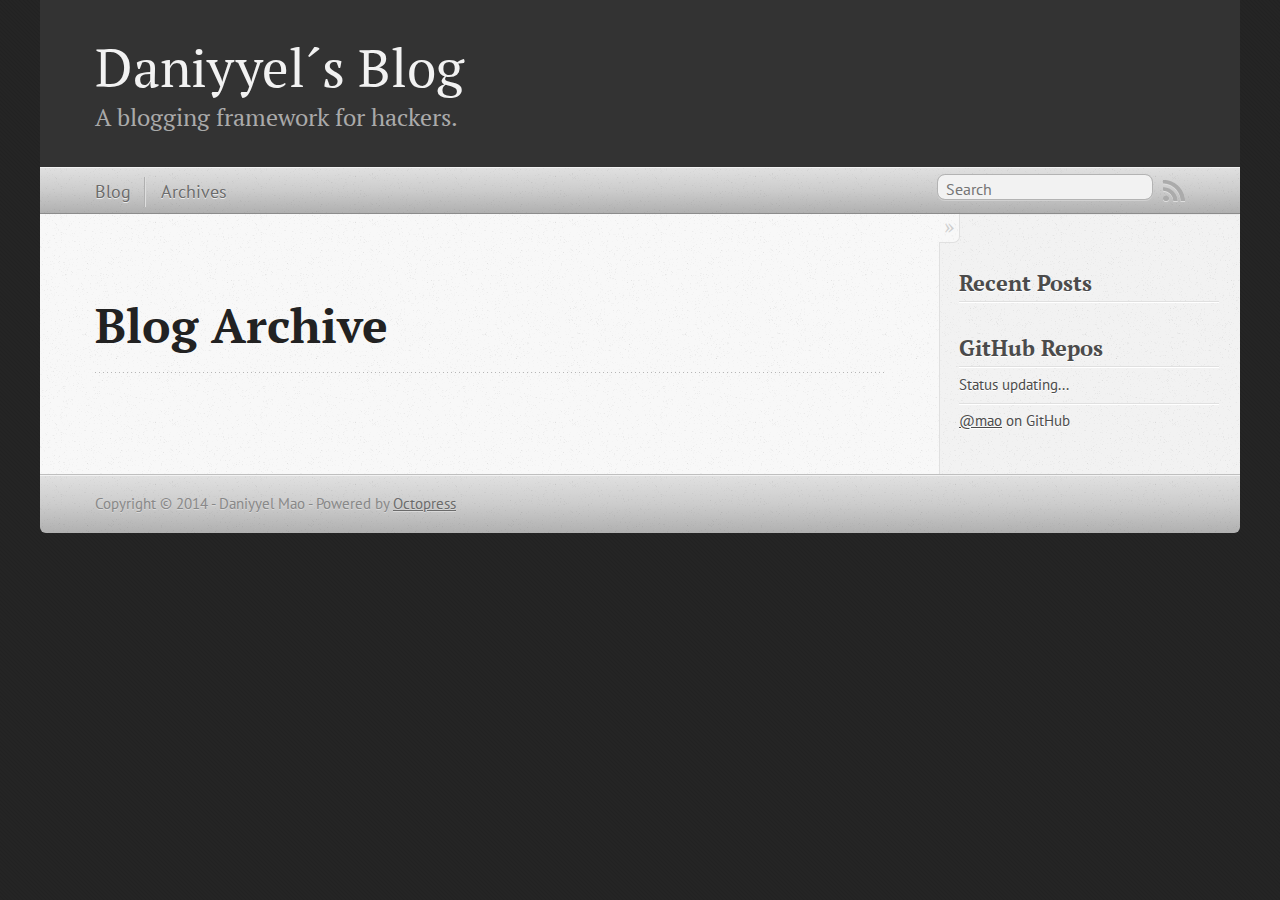
==== commit 615cd1f2: "Site updated at 2014-07-24 09:46:08 UTC" ====
--- a/blog/archives/index.html
+++ b/blog/archives/index.html
@@ -5,11 +5,11 @@
 <!--[if (gt IE 8)|(gt IEMobile 7)|!(IEMobile)|!(IE)]><!--><html class="no-js" lang="en"><!--<![endif]-->
 <head>
   <meta charset="utf-8">
-  <title>Blog Archive - My Octopress Blog</title>
-  <meta name="author" content="Your Name">
+  <title>Blog Archive - Daniyyel´s Blog</title>
+  <meta name="author" content="Daniyyel Mao">
 
   
-  <meta name="description" content=" Blog Archive Recent Posts ">
+  <meta name="description" content="Blog Archive Recent Posts GitHub Repos Status updating... @mao on GitHub $(document).ready(function(){ if (!window.jXHR){ var jxhr = document. &hellip;">
   
 
   <!-- http://t.co/dKP3o1e -->
@@ -21,7 +21,7 @@
   <link rel="canonical" href="http://mao.github.io/blog/archives">
   <link href="/favicon.png" rel="icon">
   <link href="/stylesheets/screen.css" media="screen, projection" rel="stylesheet" type="text/css">
-  <link href="/atom.xml" rel="alternate" title="My Octopress Blog" type="application/atom+xml">
+  <link href="/atom.xml" rel="alternate" title="Daniyyel´s Blog" type="application/atom+xml">
   <script src="/javascripts/modernizr-2.0.js"></script>
   <script src="//ajax.googleapis.com/ajax/libs/jquery/1.9.1/jquery.min.js"></script>
   <script>!window.jQuery && document.write(unescape('%3Cscript src="./javascripts/libs/jquery.min.js"%3E%3C/script%3E'))</script>
@@ -36,7 +36,7 @@
 
 <body   >
   <header role="banner"><hgroup>
-  <h1><a href="/">My Octopress Blog</a></h1>
+  <h1><a href="/">Daniyyel´s Blog</a></h1>
   
     <h2>A blogging framework for hackers.</h2>
   
@@ -89,6 +89,35 @@
   </ul>
 </section>
 
+<section>
+  <h1>GitHub Repos</h1>
+  <ul id="gh_repos">
+    <li class="loading">Status updating...</li>
+  </ul>
+  
+  <a href="https://github.com/mao">@mao</a> on GitHub
+  
+  <script type="text/javascript">
+    $(document).ready(function(){
+        if (!window.jXHR){
+            var jxhr = document.createElement('script');
+            jxhr.type = 'text/javascript';
+            jxhr.src = '/javascripts/libs/jXHR.js';
+            var s = document.getElementsByTagName('script')[0];
+            s.parentNode.insertBefore(jxhr, s);
+        }
+
+        github.showRepos({
+            user: 'mao',
+            count: 0,
+            skip_forks: true,
+            target: '#gh_repos'
+        });
+    });
+  </script>
+  <script src="/javascripts/github.js" type="text/javascript"> </script>
+</section>
+
 
 
 
@@ -100,7 +129,7 @@
     </div>
   </div>
   <footer role="contentinfo"><p>
-  Copyright &copy; 2014 - Your Name -
+  Copyright &copy; 2014 - Daniyyel Mao -
   <span class="credit">Powered by <a href="http://octopress.org">Octopress</a></span>
 </p>
 
@@ -113,16 +142,6 @@
 
 
 
-  <script type="text/javascript">
-    (function(){
-      var twitterWidgets = document.createElement('script');
-      twitterWidgets.type = 'text/javascript';
-      twitterWidgets.async = true;
-      twitterWidgets.src = '//platform.twitter.com/widgets.js';
-      document.getElementsByTagName('head')[0].appendChild(twitterWidgets);
-    })();
-  </script>
-
 
 
 
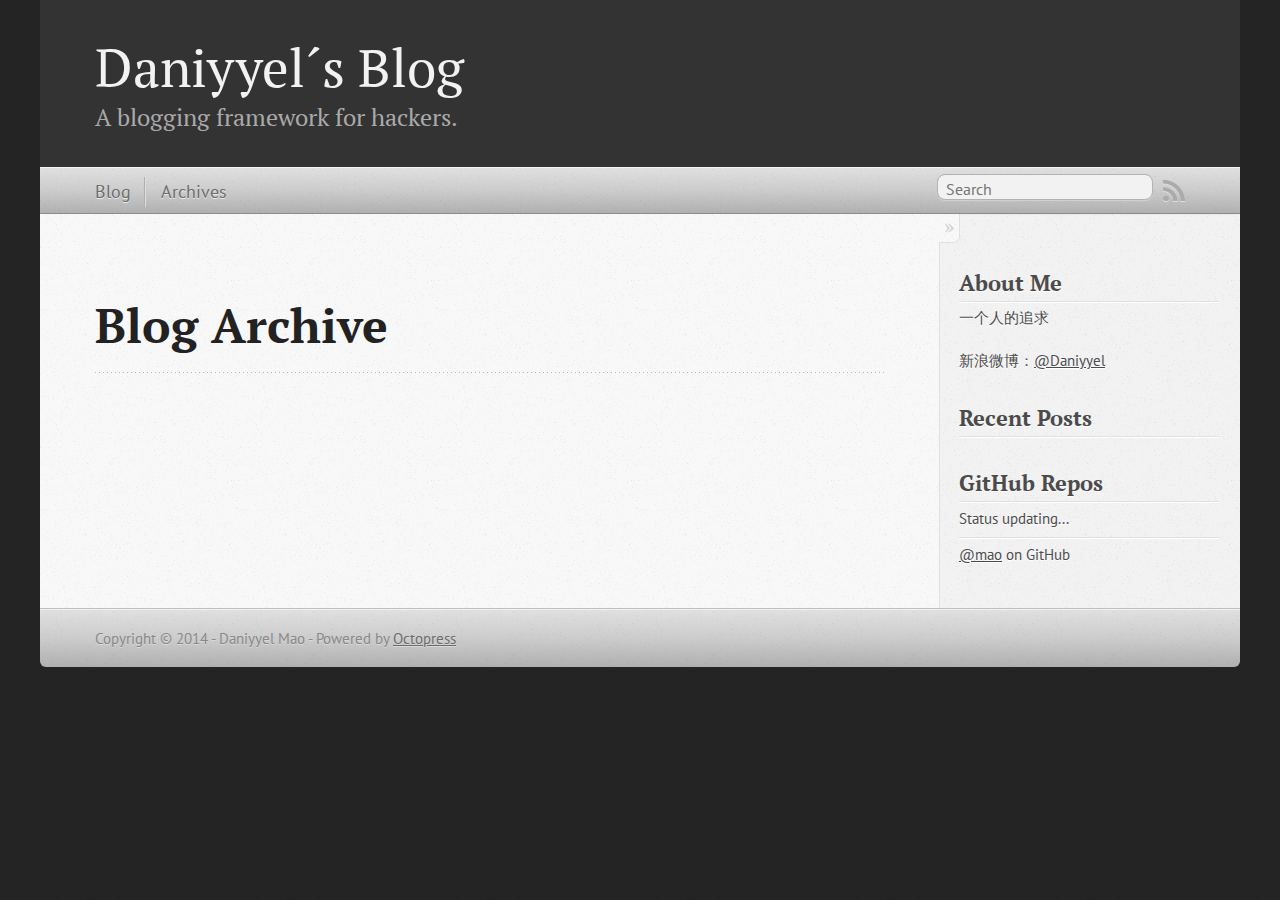
==== commit f2b92bb5: "Site updated at 2014-07-24 09:55:29 UTC" ====
--- a/blog/archives/index.html
+++ b/blog/archives/index.html
@@ -9,7 +9,7 @@
   <meta name="author" content="Daniyyel Mao">
 
   
-  <meta name="description" content="Blog Archive Recent Posts GitHub Repos Status updating... @mao on GitHub $(document).ready(function(){ if (!window.jXHR){ var jxhr = document. &hellip;">
+  <meta name="description" content="Blog Archive About Me 一个人的追求 新浪微博：@Daniyyel Recent Posts GitHub Repos Status updating... @mao on GitHub $(document).ready(function(){ if (!window. &hellip;">
   
 
   <!-- http://t.co/dKP3o1e -->
@@ -83,6 +83,11 @@
 <aside class="sidebar">
   
     <section>
+  <h1>About Me</h1>
+  <p>一个人的追求 </p>
+    <p>新浪微博：<a href="http://weibo.com/daniyyel">@Daniyyel</a></p>
+</section>
+<section>
   <h1>Recent Posts</h1>
   <ul id="recent_posts">
     
